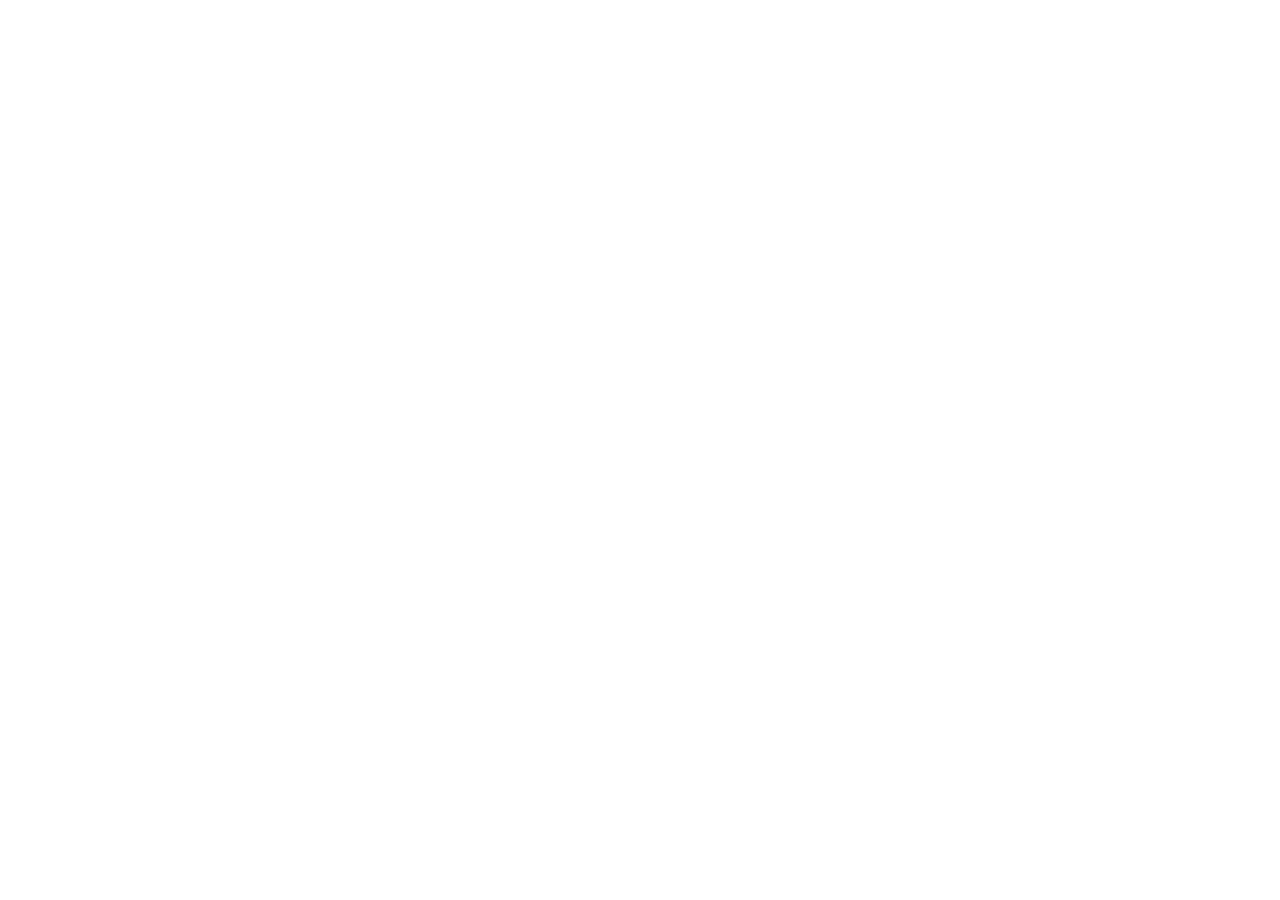
==== B13-A01-Knowledge-Vault/index.html @ 7d03c5f6 "initialization has been completed" ====
<!DOCTYPE html>
<html lang="en">
<head>
    <meta charset="UTF-8">
    <meta name="viewport" content="width=device-width, initial-scale=1.0">
    <title>My First Assignment</title>
</head>
<body>
    
</body>
</html>
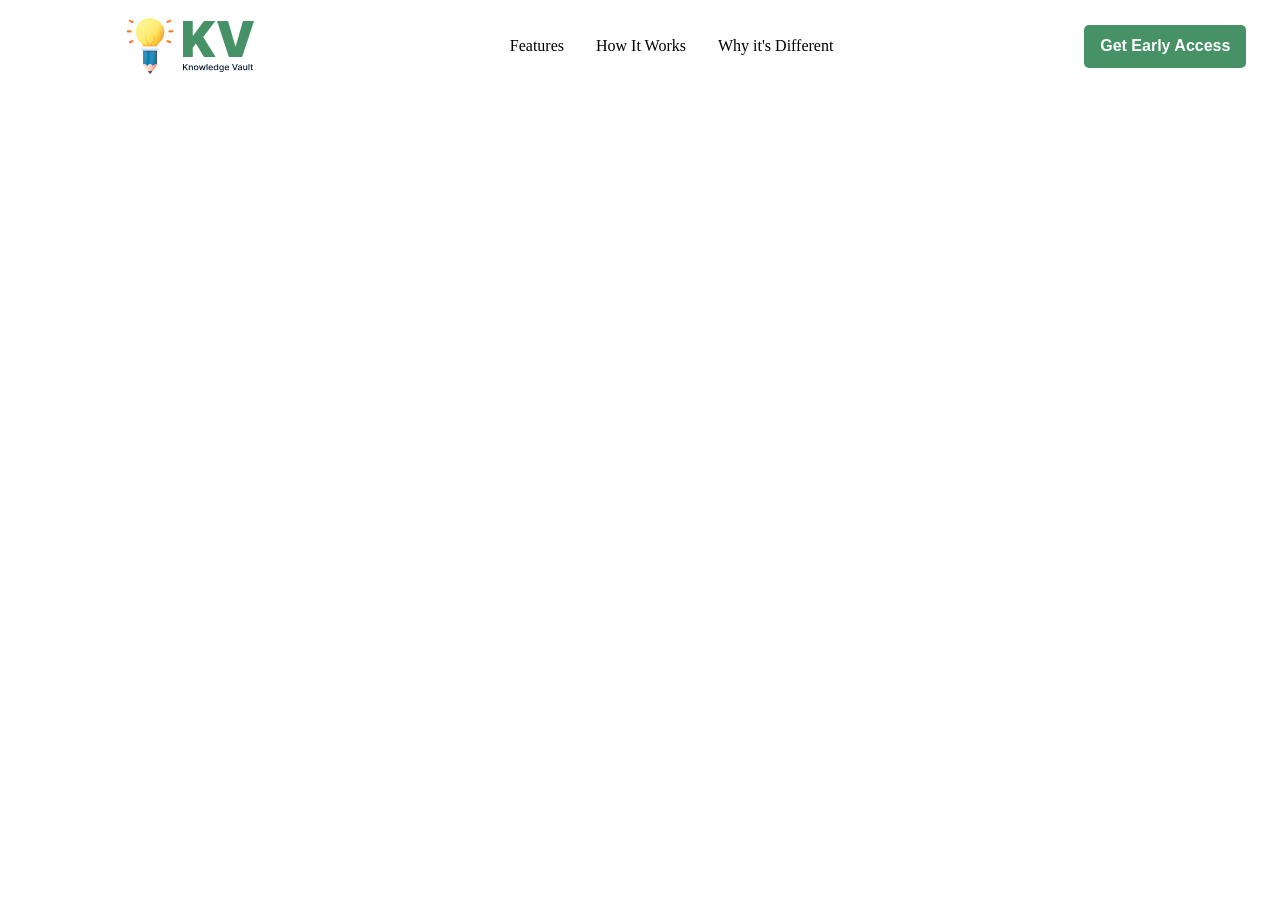
==== commit bb2d7e19: "navigation bar is  completed" ====
--- a/B13-A01-Knowledge-Vault/index.html
+++ b/B13-A01-Knowledge-Vault/index.html
@@ -4,8 +4,33 @@
     <meta charset="UTF-8">
     <meta name="viewport" content="width=device-width, initial-scale=1.0">
     <title>My First Assignment</title>
+    <link rel="preconnect" href="https://fonts.googleapis.com">
+<link rel="preconnect" href="https://fonts.gstatic.com" crossorigin>
+<link href="https://fonts.googleapis.com/css2?family=Inter:ital,opsz,wght@0,14..32,100..900;1,14..32,100..900&family=Open+Sans:ital,wght@0,300..800;1,300..800&display=swap" rel="stylesheet">
+    <link rel="stylesheet" href="styles/styles.css">
 </head>
 <body>
-    
+    <header>
+        <nav class="navbar">
+                 <div class="nav-logo">
+                <img src="/B13-A01-Knowledge-Vault/assets/logo-navbar.png" alt="">
+                 </div>
+                 <!-- <div class="id">
+                     <ul> 
+                        <li>Features</li></div>
+                       <li>How It Works</li></div>
+                       <li>Why it's Different</li></div>
+                    </ul>
+                 </div> -->
+                    <ul> 
+                        <li>Features</li>
+                       <li>How It Works</li>
+                       <li>Why it's Different</li>
+                    </ul>
+            <div>
+                <button class="nav-button">Get Early Access</button>
+            </div>     
+        </nav>
+    </header>
 </body>
 </html>
--- a/B13-A01-Knowledge-Vault/styles/styles.css
+++ b/B13-A01-Knowledge-Vault/styles/styles.css
@@ -0,0 +1,37 @@
+*{
+    margin: 0;
+    padding: 0;
+    box-sizing: border-box;
+}
+.navbar .nav-logo{
+    width: 139px;
+    height: 60px;
+}
+.navbar ul{
+    display: flex;
+    list-style: none;
+    align-items: center;
+    gap: 32px;
+}
+.navbar{
+    display: flex;
+    justify-content: space-between;
+    background-color:#FFFFFF;
+    max-width: 1600px;
+    width: 88%;
+    margin:16px 120px ;
+    align-items: center;
+
+}
+.nav-button{
+    background-color: #469165;
+    border: none;
+    padding: 12.5px 16px;
+    font-weight: bold;
+    border-radius: 5px;
+    font-size: 16px;
+    cursor: pointer;
+    margin-left: ;
+    border: none;
+    color: #FFFFFF;
+}
